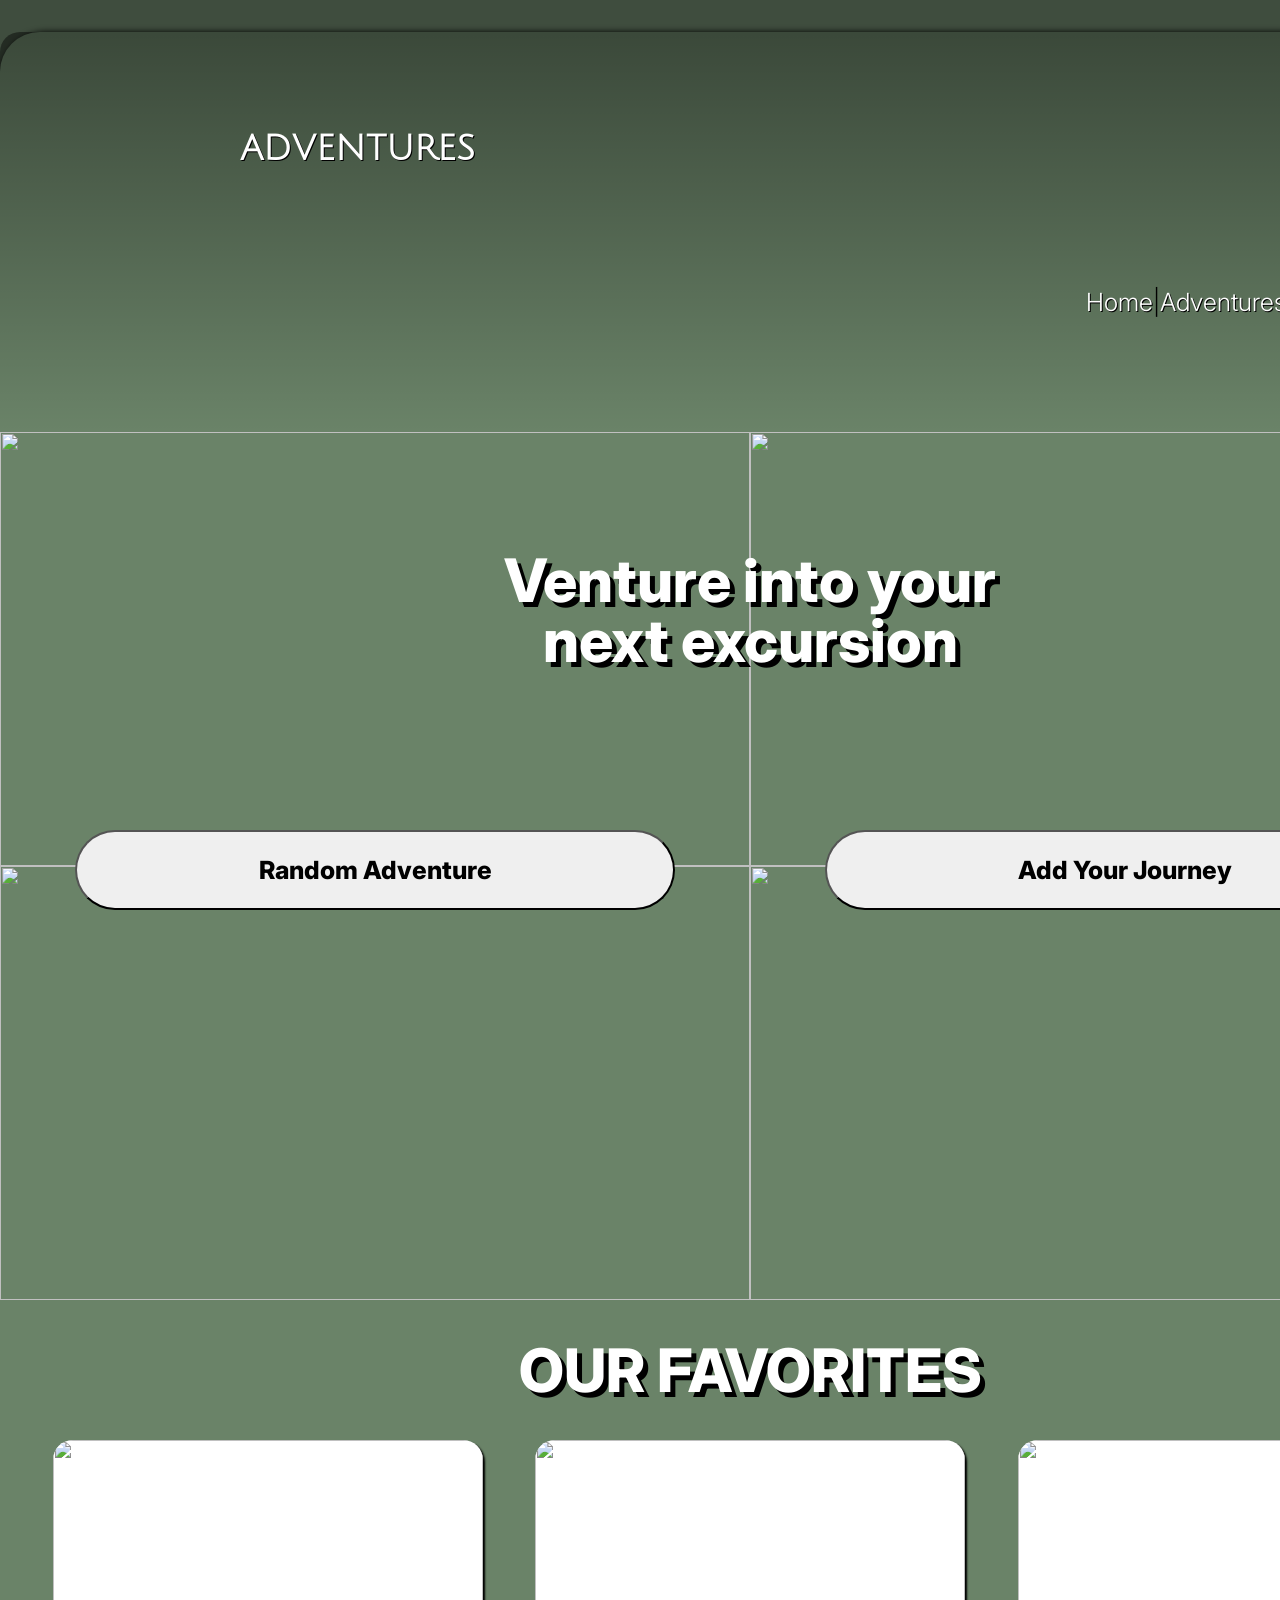
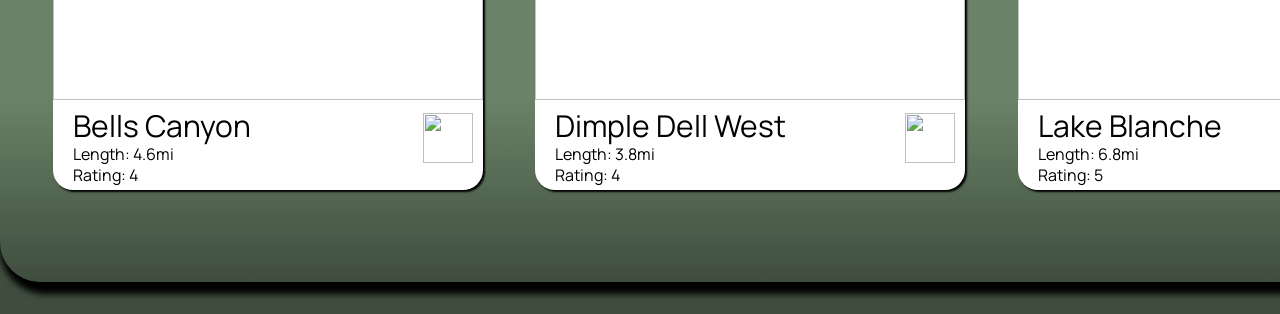
==== client/adventures.html @ 45318514 "second commit" ====
<!DOCTYPE html>
<html lang="en">
<head>
    <link rel="stylesheet" type="text/css" href="reset.css">
    <link rel="preconnect" href="https://fonts.googleapis.com">
    <link rel="preconnect" href="https://fonts.gstatic.com" crossorigin>
    <link href="https://fonts.googleapis.com/css2?family=Inter:wght@500&family=Josefin+Sans&display=swap" rel="stylesheet">
    <link rel="preconnect" href="https://fonts.googleapis.com">
    <link rel="preconnect" href="https://fonts.gstatic.com" crossorigin>
    <link href="https://fonts.googleapis.com/css2?family=Inter:wght@500&display=swap" rel="stylesheet">
    <link href='https://fonts.googleapis.com/css?family=Julius Sans One' rel='stylesheet'>
    <link href="https://fonts.googleapis.com/css2?family=Manrope&display=swap" rel="stylesheet">
    <meta charset="UTF-8">
    <meta http-equiv="X-UA-Compatible" content="IE=edge">
    <meta name="viewport" content="width=device-width, initial-scale=1.0">
    <link href="adventures.css" rel="stylesheet">
    <title>Adventures</title>
</head>
<body>
    <section id="wholeBody">
        <header id="mountains">
            <div id="phrase">
                <h1 id="found" class="logo">ADVENTURES</h1>
                <h1 class="logo"></h1>
            </div>

            <!-- NavBar -->

            <nav id="navBar">
                <div id="navBarlist">
                    <p class="nav1"><a href ="./main.html">Home</a></p>
                    <p>|</p>
                    <p class="nav1"><a href ="./adventures.html">Adventures</a></p>
                    <p>|</p>
                    <p class="nav1"><a href ="./myHikes.html">My Hikes</a></p>
                    <p>|</p>
                    <p class="nav1"><a href ="./profile.html">Profile</a></p>
                </div>
            </nav>
        </header>

        <!---------------------------- Lower Half ---------------------------->

        <main>
            <div id="quadPic">
                <img class="forpix" src="https://dm0qx8t0i9gc9.cloudfront.net/thumbnails/video/SyxJXpREipgtq2dd/[base64].png">
                <img class="forpix" src="https://videohive.img.customer.envatousercontent.com/files/f061e921-ade6-4bf3-8da6-eb93088d7834/inline_image_preview.jpg?auto=compress%2Cformat&fit=crop&crop=top&max-h=8000&max-w=590&s=a82721dc6ac1cd8821dbcc9dd2cb7d49">
                <img class="forpix" src="https://static.independent.co.uk/s3fs-public/thumbnails/image/2011/01/08/16/531307.jpg">
                <img class="forpix" src="https://www.middlebury.edu/college/sites/www.middlebury.edu.college/files/styles/1136x639/public/2022-06/Middlebury%20Reel%20Thumbnail.jpeg?fv=vUWnAZko&itok=SmJ9e3Si">
            </div>
            
            <div id="topLayer">
                <h1 id="venture">Venture into your<br>next excursion</h1>
            </div>
            <div id="buttons">
                <a href ="./randomAdventure.html">
                <button class="bigBtn" id="rdmAdv">Random Adventure</button> 
                </a>
                <a href ="./addYourJourney.html">
                <button class="bigBtn" id="newAdv">Add Your Journey</button>
                </a>
            </div>
        </main>
    <!---------------------------- footer ---------------------------->

    <div id="ourFavorites">
        <h1 id="favorites">OUR FAVORITES</h1>
        <div id="cards">
            <div class="cardCss" id="bells">
                <img class="cardImg" src="https://www.roadtripryan.com/go/resources/content/utah/wasatch/bells-canyon/user-submitted/ryancornia-1466457445428.jpg">
                <div class="inform">
                    <div class="textinfo">
                        <h1>Bells Canyon</h1>
                        <h3>Length: 4.6mi</h3>
                        <h3>Rating: 4</h3>  
                    </div>
                    <img class="favBtn" src="https://cdn-icons-png.flaticon.com/512/494/494568.png">
                </div>
            </div>
            <div class="cardCss" id="dimple">
                <img class="cardImg" src="https://images.alltrails.com/[base64]">
                <div class="inform">
                    <div class="textinfo">
                        <h1>Dimple Dell West</h1>
                        <h3>Length: 3.8mi</h3>
                        <h3>Rating: 4</h3>
                    </div>
                    <img class="favBtn" src="https://cdn-icons-png.flaticon.com/512/494/494568.png">
                </div>
            </div>
            <div class="cardCss" id="blanche">
                <img class="cardImg" src="https://images.alltrails.com/[base64]">
                <div class="inform">
                    <div class="textinfo">
                        <h1>Lake Blanche</h1>
                        <h3>Length: 6.8mi</h3>
                        <h3>Rating: 5</h3>
                    </div>
                    <img class="favBtn" src="https://cdn-icons-png.flaticon.com/512/494/494568.png">
            </div>
        </div>
    </div>
    </section>
    <script src="./adventures.js"></script>
</body>
</html>
---- client/adventures.css ----
/* Whole Page */
body{
    background-color: #3f4d3e;
}

#wholeBody{
    height: 1850px;
    max-width: 1500px;
    min-width: 1500px;
    margin: 1rem;
    /* padding: 1rem; */
    margin: 2rem auto;
    border-radius: 40px;
    box-shadow: 6px 6px 6px 6px black;
    /* background-color: rgb(255, 255, 255); */
    background: linear-gradient(180deg, #6a8368 90%, rgba(217, 217, 217, 0) 100%);
}

/* Header */

#mountains{
    background-image: linear-gradient(
    to top, transparent, rgba(0, 0, 0, 0.446)
  ),url(https://cutewallpaper.org/21/5120x1080-wallpaper/288061307.jpg);
    background-size: cover ;
    height: 400px;
    display: flex;
    justify-content: space-between;
    border-radius: 20px 20px 0px 0px;
    
}
#navBar{
    display: flex;
    position: relative;
    justify-content: flex-end;
    align-items: center;
    top: 70px;
    
    
}
#navBarlist{
    display: flex;
    font-family: 'Inter', sans-serif;
    font-weight: 300;
    margin: 30px;
    font-size: 25px;
    
}
a{
    text-decoration: none;
    color: white;
    text-shadow: black 1px 1px;
}
#phrase{
    position: relative;
    font-family: 'Julius Sans One';
    display: flex;
    flex-direction: column;
    align-items: flex-end;
    font-size: 35px;
    text-shadow: 1px 1px black;
    
}
#found{
    position: relative;
    left:240px;
    top: 100px;
    color: white;
    
}

/* Bottom Half */
main{

}
#quadPic{
display: flex;
flex-wrap: wrap;
}

.forpix{
    height: 434px;
    width: 750px;

}
#venture{
    font-family: 'Inter'; font-style: normal; font-weight: 800;
    color: white;
    text-shadow: black 5px 5px;
}
#topLayer{
    position: relative;
    top: -750px;
    left: 0px;
    font-size: 60px;
    text-align: center;
}
#buttons{
    position: relative;
    top: -590px;
    display: flex;
    justify-content: space-around;

}
.bigBtn{
    font-size: 25px;
    font-family: 'Inter'; font-style: normal; font-weight: 800;
    height: 80px;
    width: 600px;
    border-radius: 84px;
}
.bigBtn:hover{
    box-shadow: 4px 4px;
}
/* Footer */

#ourFavorites{
    position: relative;
    
    
    display: flex;
    flex-direction: column;
    align-items: center;
    top: -200px;
    height: 600px;
}
#favorites{
    text-align: center;
    font-size: 60px;
    margin: 40px;
    font-family: 'Inter'; font-style: normal; font-weight: 800;
    color: white;
    text-shadow: black 5px 5px;
}
#cards{
width: 1500px;
display: flex;
justify-content: space-evenly;
align-items: center;

}
.cardCss{
    background-color: white;
    border-radius: 20px;
    height: 350px;
    margin: 0;
    box-shadow: 2px 2px 2px;
}
.cardCss:hover{
    box-shadow: 4px 4px 4px ;
}
.cardImg{
    height: 260px;
    width:430px;
    border-radius: 20px 20px 0px 0px;
}
.inform{
    margin: 0%;
    display: flex;
    justify-content: space-between;
}
.inform h1{
    margin-top: 8px;
    margin-left: 20px;
    font-size: 30px;
    font-family: 'Manrope'; font-style: normal; font-weight: 400;
}
.inform h3{
    margin-left: 20px;
    margin-top: 5px;
    font-family: 'Manrope'; font-style: normal; font-weight: 400;
}

.favBtn{
    margin-top: 10px;
    margin-right: 10px;
    height: 50px;
    width: 50px;
    background-size: contain;
    background-repeat: no-repeat;
}
.favBtn:hover{
    border: inset;
}






/* pictures

https://i.natgeofe.com/n/a481381d-ff7b-4618-9bcf-dab26f9934bd/smoky2.jpg?w=1272&h=1272
https://images.alltrails.com/[base64]
https://images.alltrails.com/[base64]
https://images.alltrails.com/[base64]
https://images.alltrails.com/[base64]
https://thehikingauthority.com/wp-content/uploads/2021/11/image-2.png
https://www.shutterstock.com/shutterstock/videos/1057622518/thumb/6.jpg?ip=x480
https://static.independent.co.uk/s3fs-public/thumbnails/image/2011/01/08/16/531307.jpg
https://www.middlebury.edu/college/sites/www.middlebury.edu.college/files/styles/1136x639/public/2022-06/Middlebury%20Reel%20Thumbnail.jpeg?fv=vUWnAZko&itok=SmJ9e3Si
https://videohive.img.customer.envatousercontent.com/files/f061e921-ade6-4bf3-8da6-eb93088d7834/inline_image_preview.jpg?auto=compress%2Cformat&fit=crop&crop=top&max-h=8000&max-w=590&s=a82721dc6ac1cd8821dbcc9dd2cb7d49
https://dm0qx8t0i9gc9.cloudfront.net/thumbnails/video/SyxJXpREipgtq2dd/[base64].png
https://www.roadtripryan.com/go/resources/content/utah/wasatch/bells-canyon/user-submitted/ryancornia-1466457445428.jpg
https://cdn-icons-png.flaticon.com/512/494/494568.png
ADD8E6 */
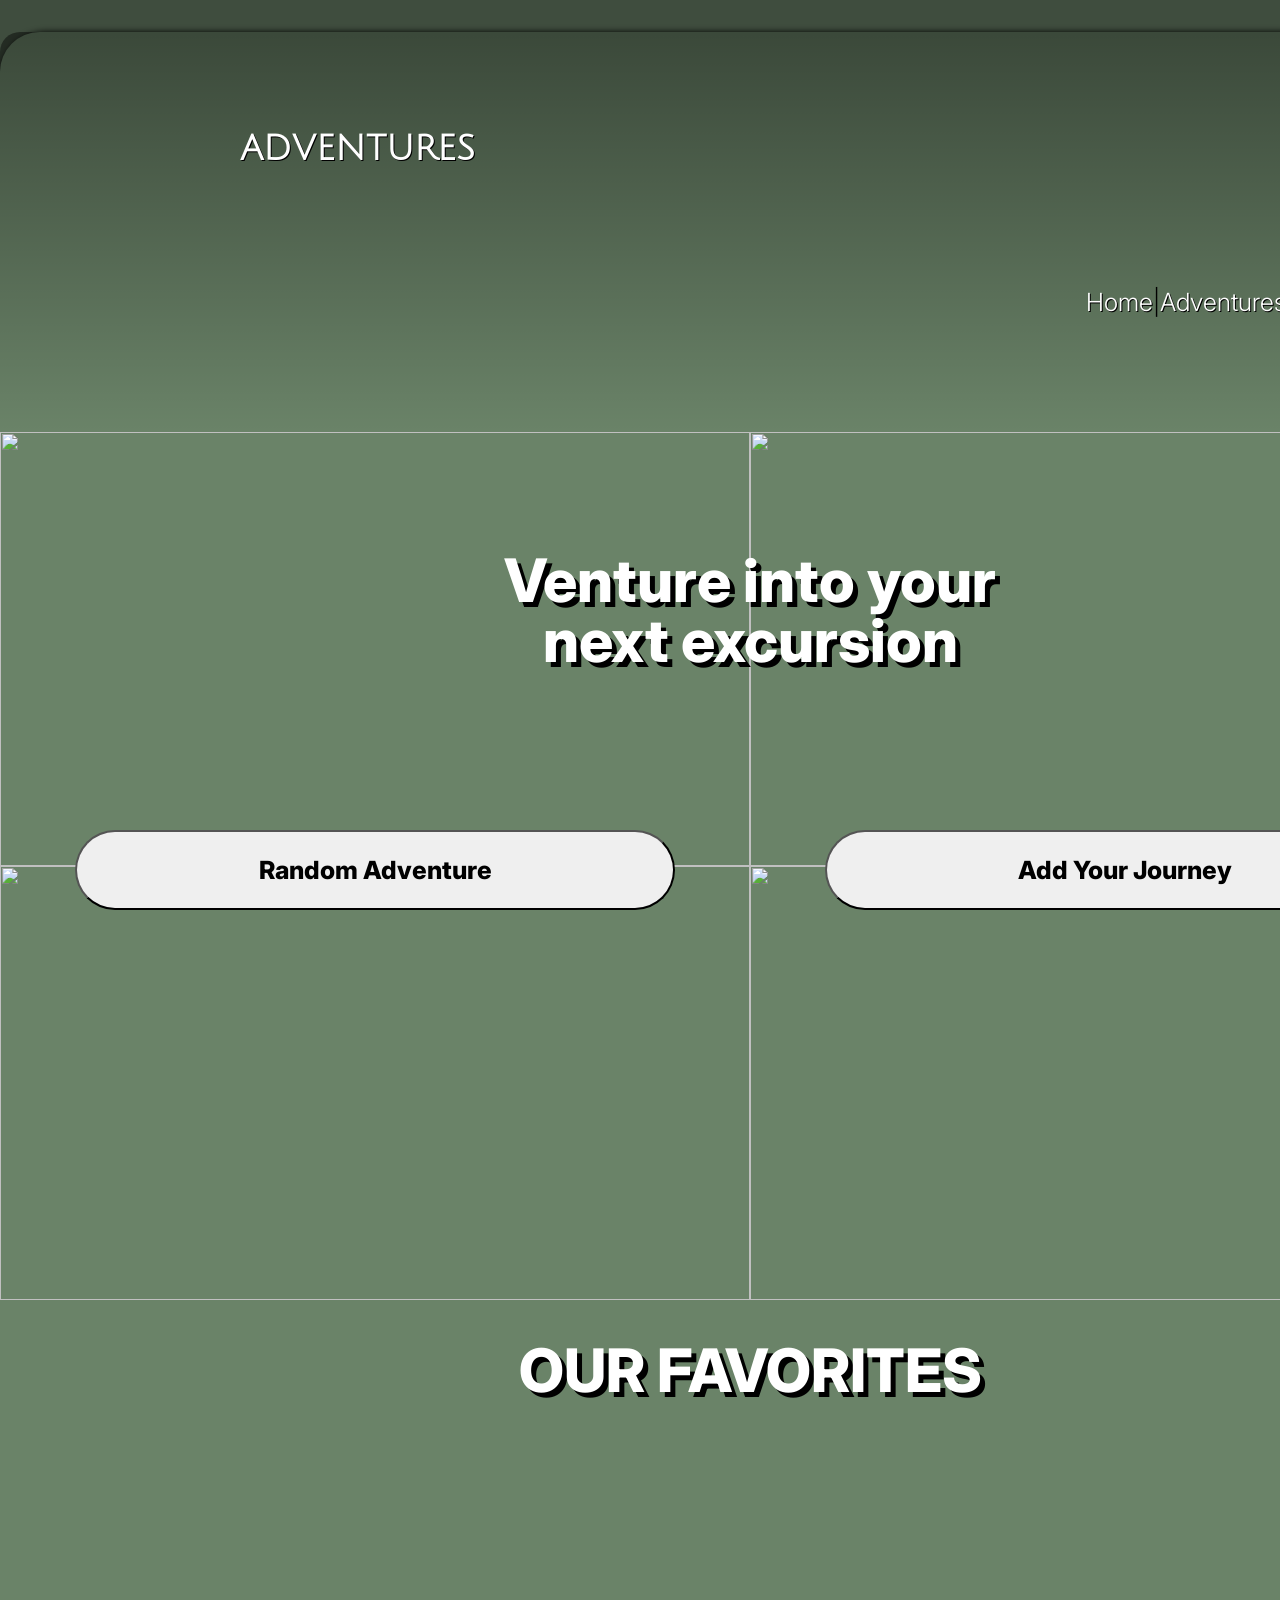
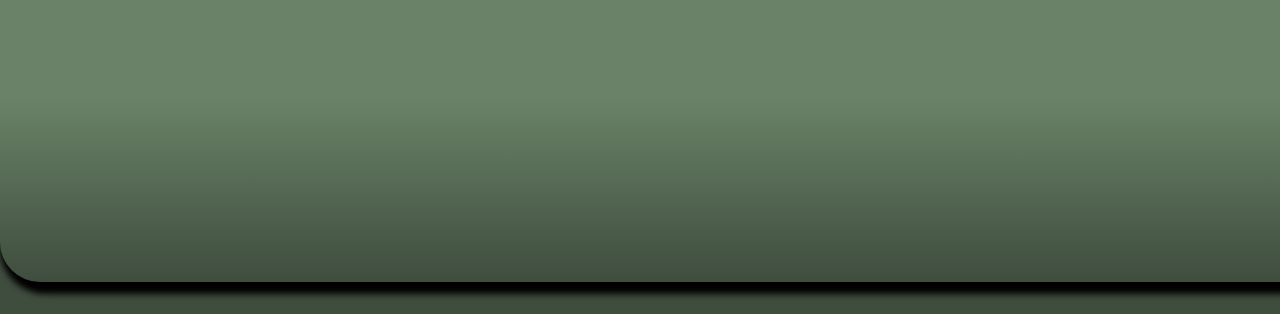
==== commit bd4e41eb: "fourth commit" ====
--- a/client/adventures.html
+++ b/client/adventures.html
@@ -63,44 +63,17 @@
         </main>
     <!---------------------------- footer ---------------------------->
 
-    <div id="ourFavorites">
+    <footer id="ourFavorites">
         <h1 id="favorites">OUR FAVORITES</h1>
         <div id="cards">
-            <div class="cardCss" id="bells">
-                <img class="cardImg" src="https://www.roadtripryan.com/go/resources/content/utah/wasatch/bells-canyon/user-submitted/ryancornia-1466457445428.jpg">
-                <div class="inform">
-                    <div class="textinfo">
-                        <h1>Bells Canyon</h1>
-                        <h3>Length: 4.6mi</h3>
-                        <h3>Rating: 4</h3>  
-                    </div>
-                    <img class="favBtn" src="https://cdn-icons-png.flaticon.com/512/494/494568.png">
-                </div>
-            </div>
-            <div class="cardCss" id="dimple">
-                <img class="cardImg" src="https://images.alltrails.com/[base64]">
-                <div class="inform">
-                    <div class="textinfo">
-                        <h1>Dimple Dell West</h1>
-                        <h3>Length: 3.8mi</h3>
-                        <h3>Rating: 4</h3>
-                    </div>
-                    <img class="favBtn" src="https://cdn-icons-png.flaticon.com/512/494/494568.png">
-                </div>
-            </div>
-            <div class="cardCss" id="blanche">
-                <img class="cardImg" src="https://images.alltrails.com/[base64]">
-                <div class="inform">
-                    <div class="textinfo">
-                        <h1>Lake Blanche</h1>
-                        <h3>Length: 6.8mi</h3>
-                        <h3>Rating: 5</h3>
-                    </div>
-                    <img class="favBtn" src="https://cdn-icons-png.flaticon.com/512/494/494568.png">
-            </div>
+            <footer id="suggestions">
+                
+            </footer>
         </div>
-    </div>
+    </footer>
     </section>
-    <script src="./adventures.js"></script>
+    <script src="https://unpkg.com/axios/dist/axios.min.js"></script>
+    <!-- <script src="./adventures.js"></script> -->
+    <script src="./hike.js"></script>
 </body>
 </html>
--- a/client/adventures.css
+++ b/client/adventures.css
@@ -132,7 +132,7 @@
     color: white;
     text-shadow: black 5px 5px;
 }
-#cards{
+#suggestions{
 width: 1500px;
 display: flex;
 justify-content: space-evenly;
@@ -149,7 +149,7 @@
 .cardCss:hover{
     box-shadow: 4px 4px 4px ;
 }
-.cardImg{
+.hike-image{
     height: 260px;
     width:430px;
     border-radius: 20px 20px 0px 0px;
@@ -159,13 +159,13 @@
     display: flex;
     justify-content: space-between;
 }
-.inform h1{
+#inform h1{
     margin-top: 8px;
     margin-left: 20px;
     font-size: 30px;
     font-family: 'Manrope'; font-style: normal; font-weight: 400;
 }
-.inform h3{
+#inform h3{
     margin-left: 20px;
     margin-top: 5px;
     font-family: 'Manrope'; font-style: normal; font-weight: 400;
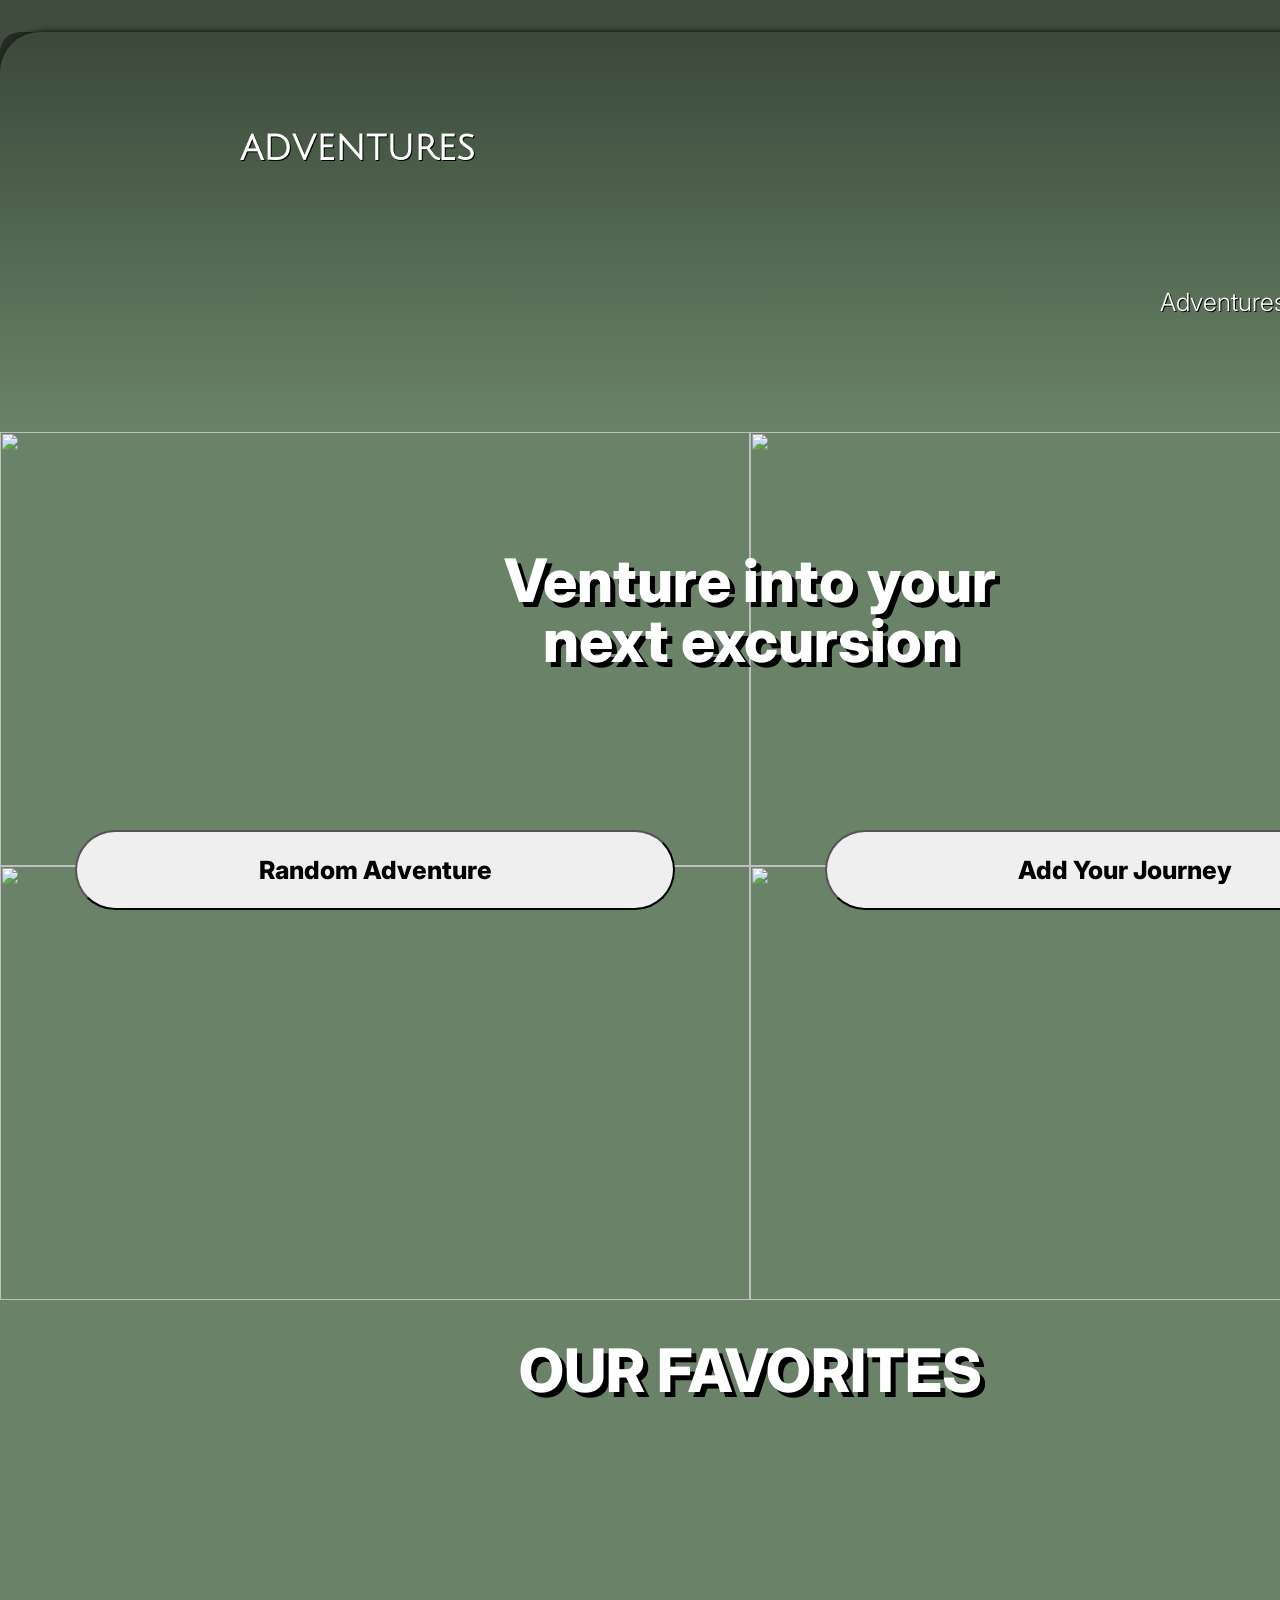
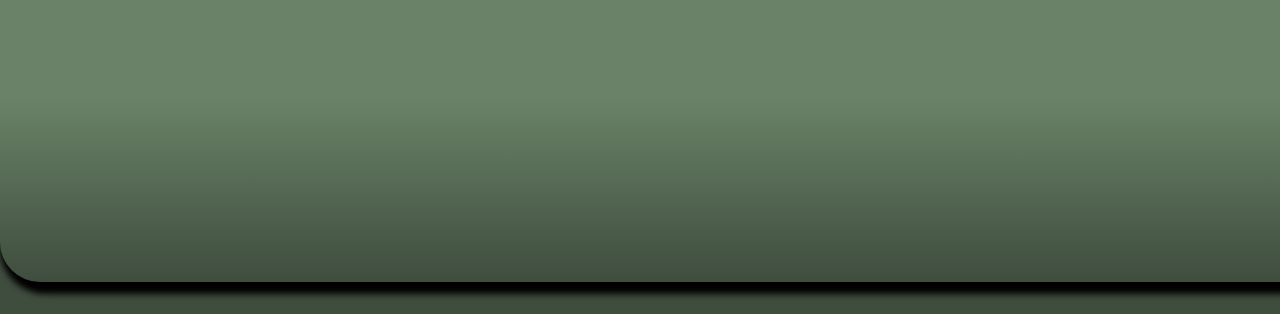
==== commit 8e9993a6: "finished" ====
--- a/client/adventures.html
+++ b/client/adventures.html
@@ -28,8 +28,6 @@
 
             <nav id="navBar">
                 <div id="navBarlist">
-                    <p class="nav1"><a href ="./main.html">Home</a></p>
-                    <p>|</p>
                     <p class="nav1"><a href ="./adventures.html">Adventures</a></p>
                     <p>|</p>
                     <p class="nav1"><a href ="./myHikes.html">My Hikes</a></p>
@@ -52,10 +50,9 @@
             <div id="topLayer">
                 <h1 id="venture">Venture into your<br>next excursion</h1>
             </div>
-            <div id="buttons">
-                <a href ="./randomAdventure.html">
-                <button class="bigBtn" id="rdmAdv">Random Adventure</button> 
-                </a>
+            <div id="buttons" >
+                <button class="bigBtn" id="rdmAdv" onclick="randomAdventure()">Random Adventure</button> 
+                
                 <a href ="./addYourJourney.html">
                 <button class="bigBtn" id="newAdv">Add Your Journey</button>
                 </a>
@@ -73,7 +70,7 @@
     </footer>
     </section>
     <script src="https://unpkg.com/axios/dist/axios.min.js"></script>
-    <!-- <script src="./adventures.js"></script> -->
-    <script src="./hike.js"></script>
+    <script src="./adventures.js"></script>
+    <!-- <script src="./hike.js"></script> -->
 </body>
 </html>
